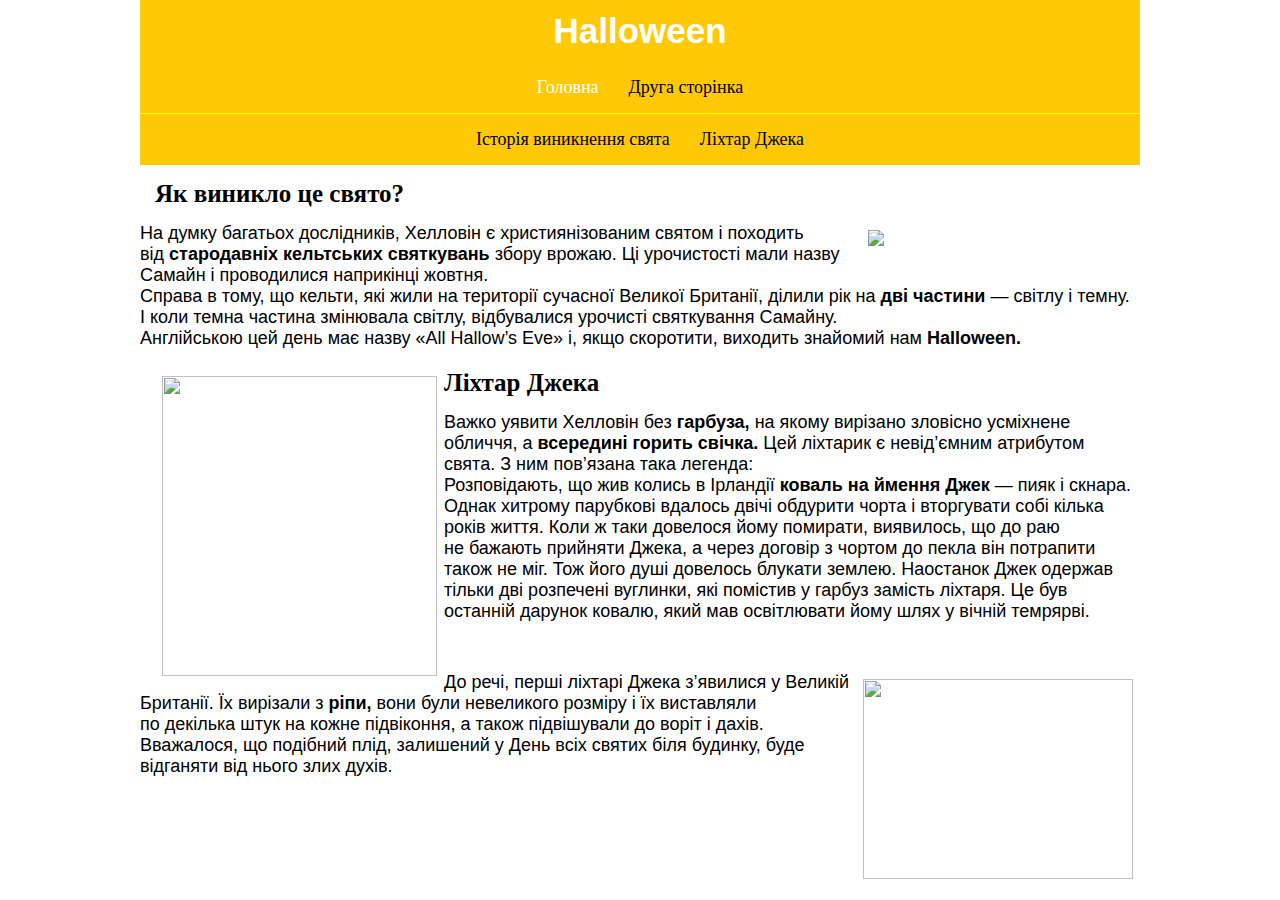
==== index.html @ 33d51a70 "Add files via upload" ====
<!DOCTYPE html>
<html lang="uk">
  <head>
    <meta charset="UTF-8" />
    <meta name="viewport" content="width=device-width, initial-scale=1.0" />
    <title>Halloween</title>
    <link rel="stylesheet" href="style.css" />
  </head>
  <body>
    <header>
      <h1>Halloween</h1>
      <nav class="site-navigation">
        <a href="index.html" class="active">Головна</a>
        <a href="second.html">Друга сторінка</a>
      </nav>
      <nav class="site-menu">
        <a href="#history">Історія виникнення свята</a>
        <a href="#lixtar">Ліхтар Джека</a>
      </nav>
    </header>
    <main>
      <div class="post">
        <h2 id="history">Як виникло це свято?</h2>
        <img
          class="img-right"
          src="https://media.istockphoto.com/id/1036832748/uk/%D0%B2%D0%B5%D0%BA%D1%82%D0%BE%D1%80%D0%BD%D1%96-%D0%B7%D0%BE%D0%B1%D1%80%D0%B0%D0%B6%D0%B5%D0%BD%D0%BD%D1%8F/%D0%B2%D0%B5%D1%81%D0%B5%D0%BB%D0%BE-%D0%B2%D1%96%D0%B4%D1%81%D0%B2%D1%8F%D1%82%D0%BA%D1%83%D0%B2%D0%B0%D1%82%D0%B8-%D1%85%D0%B5%D0%BB%D0%BB%D0%BE%D1%83%D1%96%D0%BD-%D1%85%D0%B5%D0%BB%D0%BB%D0%BE%D1%83%D1%97%D0%BD-%D0%B3%D0%B0%D1%80%D0%B1%D1%83%D0%B7%D0%B0-%D0%B4%D0%B6%D0%B5%D0%BA-%D0%BE-%D0%BB%D1%96%D1%85%D1%82%D0%B0%D1%80-%D0%B3%D0%B0%D1%80%D0%B1%D1%83%D0%B7-%D0%B7-%D0%B2%D1%96%D0%B4%D1%8C%D0%BE%D0%BC.jpg?s=612x612&w=0&k=20&c=fSt5XDma2hsi_fQGldMG30gBCnGFQTnyFD55Pi0WmKw="
          width="265"
        />
        <p>
          На думку багатьох дослідників, Хелловін є християнізованим святом
          і походить від <b>стародавніх кельтських святкувань</b> збору врожаю.
          Ці урочистості мали назву Самайн і проводилися наприкінці жовтня.
        </p>
        <p>
          Справа в тому, що кельти, які жили на території сучасної Великої
          Британії, ділили рік на <b>дві частини</b> — світлу і темну. І коли
          темна частина змінювала світлу, відбувалися урочисті святкування
          Самайну.
        </p>
        <p>
          Англійською цей день має назву «All Hallow’s Eve» і, якщо скоротити,
          виходить знайомий нам <b>Halloween.</b>
        </p>
      </div>
      <div>
        <h2 id="lixtar">
          <img
            class="img-left"
            src="https://media.istockphoto.com/id/1036833288/uk/%D0%B2%D0%B5%D0%BA%D1%82%D0%BE%D1%80%D0%BD%D1%96-%D0%B7%D0%BE%D0%B1%D1%80%D0%B0%D0%B6%D0%B5%D0%BD%D0%BD%D1%8F/%D0%B2%D0%B5%D1%81%D0%B5%D0%BB%D0%BE-%D0%B2%D1%96%D0%B4%D1%81%D0%B2%D1%8F%D1%82%D0%BA%D1%83%D0%B2%D0%B0%D1%82%D0%B8-%D1%85%D0%B5%D0%BB%D0%BB%D0%BE%D1%83%D1%96%D0%BD-%D0%B4%D0%B6%D0%B5%D0%BA-%D0%BE-%D0%BB%D1%96%D1%85%D1%82%D0%B0%D1%80-%D0%B3%D0%B0%D1%80%D0%B1%D1%83%D0%B7-%D0%B2%D1%96%D0%B4%D1%8C%D0%BE%D0%BC-%D0%BA%D0%B0%D0%BF%D0%B5%D0%BB%D1%8E%D1%85-%D0%B7-%D0%B2%D0%B5%D0%BB%D0%B8%D0%BA%D0%BE%D1%8E.jpg?s=612x612&w=0&k=20&c=Rv9qyIxEHyHHceFv3zgd0VeC1xuXhE7wktRnKQ9v3rQ="
            height="300"
            width="275"
          />Ліхтар Джека
        </h2>
      </div>
      <div class="post">
        <p>
          Важко уявити Хелловін без <b>гарбуза,</b> на якому вирізано зловісно
          усміхнене обличчя, а <b>всередині горить свічка.</b> Цей ліхтарик
          є невід’ємним атрибутом свята. З ним пов’язана така легенда:
        </p>
        <p>
          Розповідають, що жив колись в Ірландії <b>коваль на ймення Джек</b> —
          пияк і скнара. Однак хитрому парубкові вдалось двічі обдурити чорта
          і вторгувати собі кілька років життя. Коли ж таки довелося йому
          помирати, виявилось, що до раю не бажають прийняти Джека, а через
          договір з чортом до пекла він потрапити також не міг. Тож його душі
          довелось блукати землею. Наостанок Джек одержав тільки дві розпечені
          вуглинки, які помістив у гарбуз замість ліхтаря. Це був останній
          дарунок ковалю, який мав освітлювати йому шлях у вічній темряpві.
        </p>
        </div>
        <div class="last-post">
            <img
        class="img-right"
        src="https://media.istockphoto.com/id/851340894/uk/%D0%B2%D0%B5%D0%BA%D1%82%D0%BE%D1%80%D0%BD%D1%96-%D0%B7%D0%BE%D0%B1%D1%80%D0%B0%D0%B6%D0%B5%D0%BD%D0%BD%D1%8F/%D0%B2%D0%B5%D1%81%D0%B5%D0%BB%D0%BE-%D0%B2%D1%96%D0%B4%D1%81%D0%B2%D1%8F%D1%82%D0%BA%D1%83%D0%B2%D0%B0%D1%82%D0%B8-%D1%85%D0%B5%D0%BB%D0%BB%D0%BE%D1%83%D1%96%D0%BD-%D1%85%D0%B5%D0%BB%D0%BB%D0%BE%D0%B2%D1%96%D0%BD-%D0%B4%D0%B8%D1%82%D1%8F%D1%87%D0%B8%D0%B9-%D0%BA%D0%BE%D1%81%D1%82%D1%8E%D0%BC-%D0%BF%D0%B0%D1%80%D1%82%D1%96%D1%97.jpg?s=612x612&w=0&k=20&c=t9022A_qb2Kf1S1k2u6rPeretvNbhliAU3IwatGldWA="
        height="200px"
        width="270px"
      />
        <p>
          До речі, перші ліхтарі Джека з’явилися у Великій Британії. Їх вирізали
          з <b>ріпи,</b> вони були невеликого розміру і їх виставляли
          по декілька штук на кожне підвіконня, а також підвішували до воріт
          і дахів. Вважалося, що подібний плід, залишений у День всіх святих
          біля будинку, буде відганяти від нього злих духів.
        </p>
        </div>
    </main>
  </body>
</html>
---- style.css ----
* {
    margin: 0px;
    padding: 0px;
    box-sizing: border-box;
}

body {
    max-width: 1000px;
    margin: 0 auto;
}
header h1 {
    text-align: center;
    color: white;
    font-family: 'Trebuchet MS', 'Lucida Sans Unicode', 'Lucida Grande', 'Lucida Sans', Arial, sans-serif;
    padding: 11px;
    font-size: 35px;
}

.site-navigation a {
margin: 5px;
padding: 10px;
}

.site-navigation .active {
    color: white;
}

.site-menu {
    display: flex;
 flex-direction: row;
 justify-content: center;
}

.img-left {
    float: left;
    margin: 7px;
}

.img-right {
    float: right;
    margin: 7px;
}

header {
    display: flex;
    flex-direction: column;
    justify-content: center;
    background-color: #FFC908;
}

header .site-navigation{
 display: flex;
 flex-direction: row;
 justify-content: center;
 border-bottom: 1px solid yellow;
}
nav a {
    margin:15px;
    text-decoration: none;
    color: black;
    font-family: cursive;
    font-size: 18px;
}

h2 {
    font-size: 25px;
    font-family: segoe print;
    margin:15px;
}

p {
    font-family: -apple-system, BlinkMacSystemFont, 'Segoe UI', Roboto, Oxygen, Ubuntu, Cantarell, 'Open Sans', 'Helvetica Neue', sans-serif;
    font-size: 18px;
}

a {
    font-size: 17px;
    font-family: Verdana, Geneva, Tahoma, sans-serif;
}

.post {
    margin-bottom: 20px;
}

.last-post {
    margin-top: 50px;
}

p, ul {
    font-size: 18px;
    font-family:  -apple-system, BlinkMacSystemFont, 'Segoe UI', Roboto, Oxygen, Ubuntu, Cantarell, 'Open Sans', 'Helvetica Neue', sans-serif;;
}

.trick {
    float: right;
}
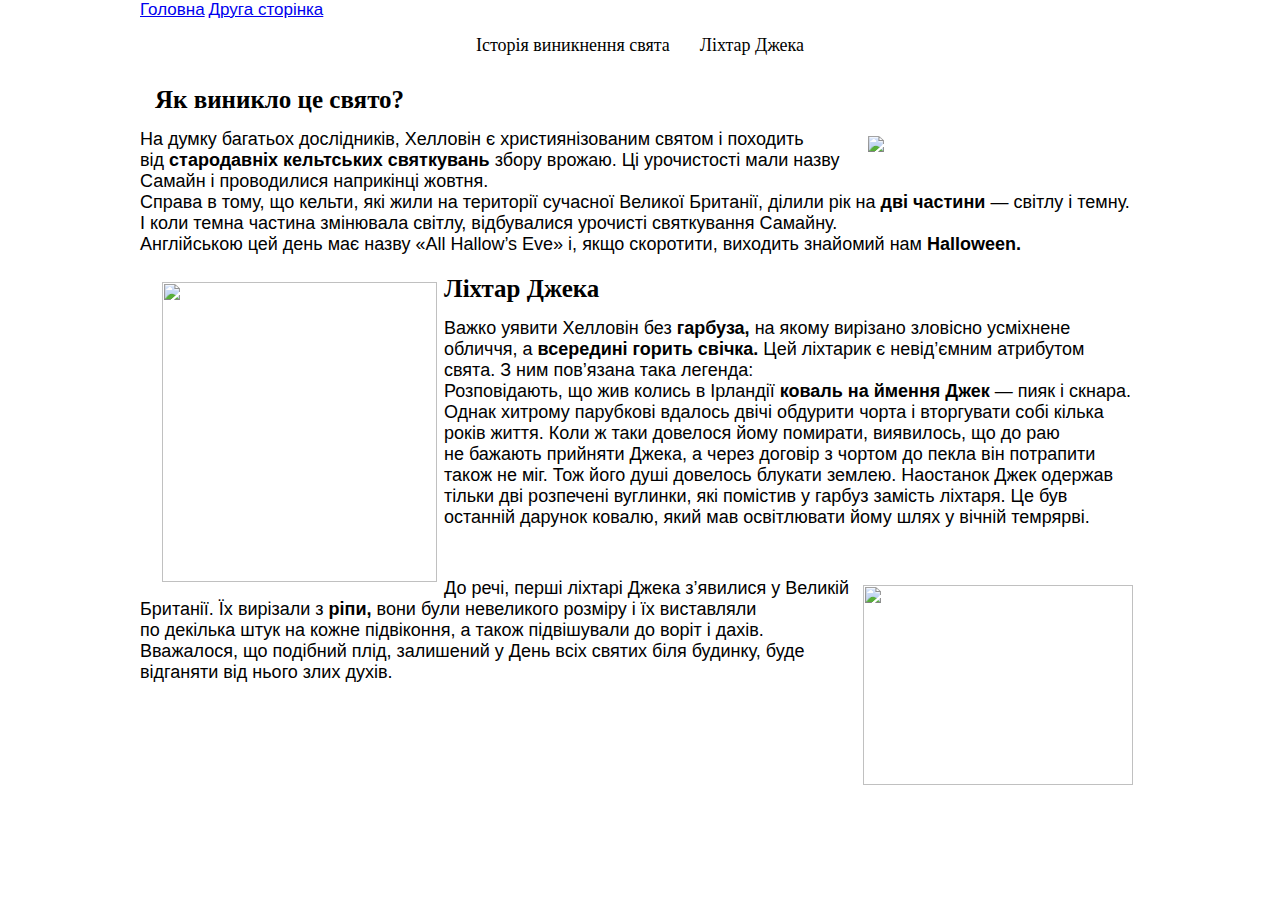
==== commit ea1b2fbf: "Update index.html" ====
--- a/index.html
+++ b/index.html
@@ -5,6 +5,7 @@
     <meta name="viewport" content="width=device-width, initial-scale=1.0" />
     <title>Halloween</title>
     <link rel="stylesheet" href="style.css" />
+    <meta name="google-site-verification" content="TWurqgUM5xbV3Zi5
   </head>
   <body>
     <header>
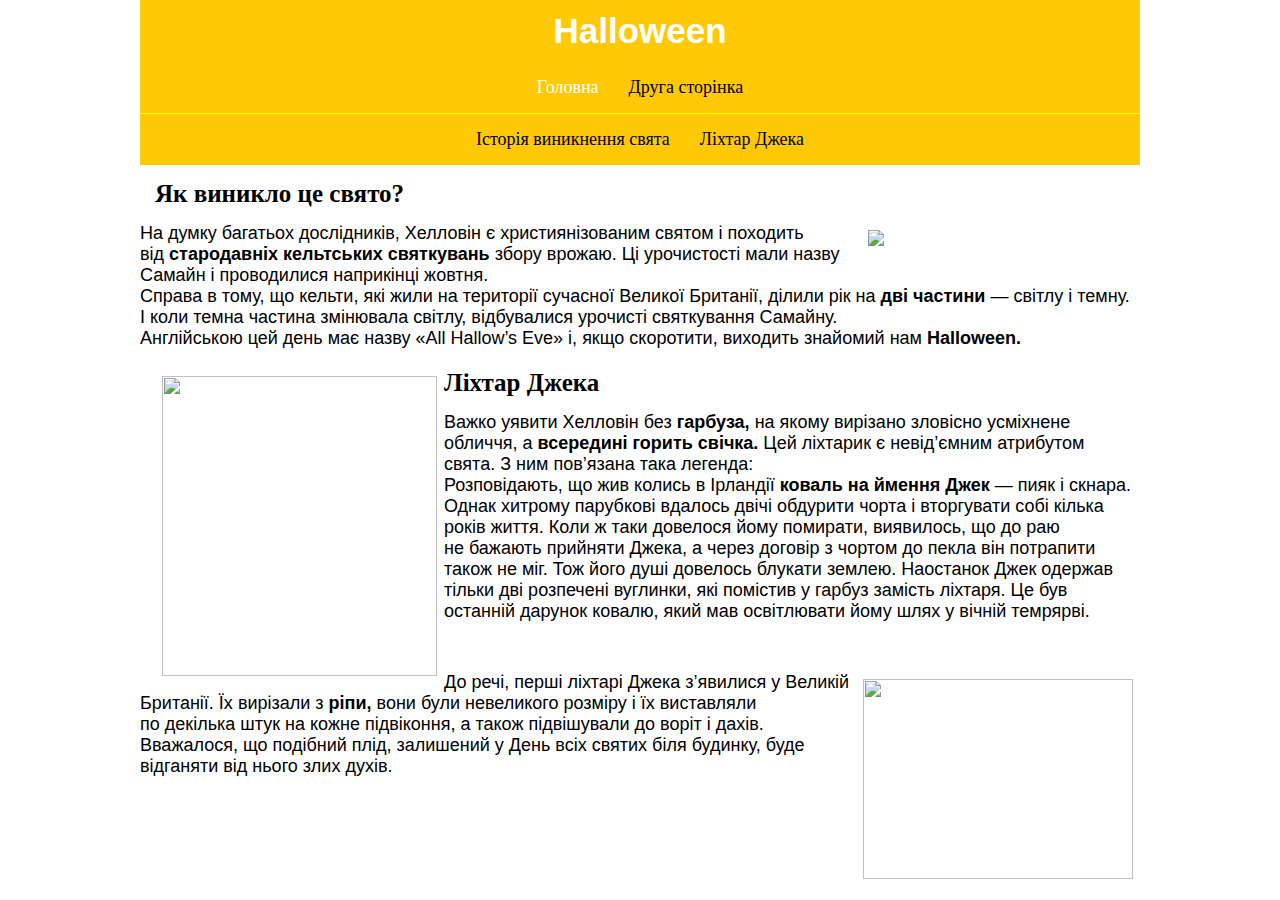
==== commit 1ef166ad: "Update index.html" ====
--- a/index.html
+++ b/index.html
@@ -5,7 +5,7 @@
     <meta name="viewport" content="width=device-width, initial-scale=1.0" />
     <title>Halloween</title>
     <link rel="stylesheet" href="style.css" />
-    <meta name="google-site-verification" content="TWurqgUM5xbV3Zi5
+    <meta name="google-site-verification" content="TWurqgUM5xbV3Zi5-98upBdZ1GB7X2ZZRL1sBfCiUvY" />
   </head>
   <body>
     <header>
